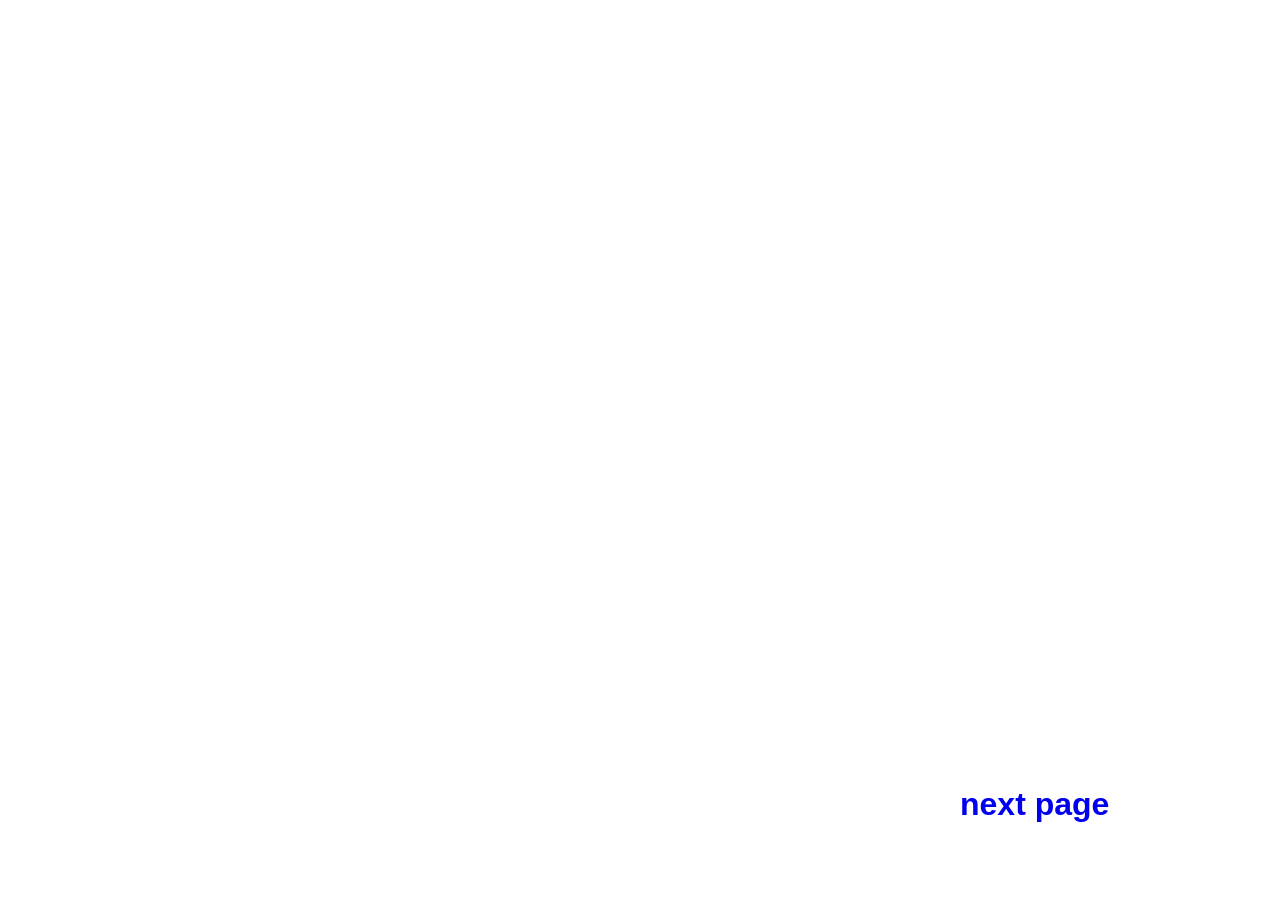
==== page10.html @ da6fdc3a "edits" ====
<!DOCTYPE html>
<html lang="en">
  <head>
    <script src="https://cdn.jsdelivr.net/npm/p5@1.11.5/lib/p5.js"></script>
    <script src="https://cdnjs.cloudflare.com/ajax/libs/p5.js/1.11.3/addons/p5.sound.min.js"></script>
    <link rel="stylesheet" type="text/css" href="style.css">
    <meta charset="utf-8" />

<title>The Very Hungry Caterpillar</title>

  </head>
  <body>
    <a href="page11.js">
        <h1>next page</h1>
      </a> 
    <script src="page10.js"></script>
  </body>
</html>
---- style.css ----
@import url("https://use.typekit.net/tvi4tep.css");

html, body {
  margin: 0;
  padding: 0;
  font-family: chinchilla, sans-serif;
  font-style: normal;
  font-weight: 400;
}

canvas {
  display: block;
  align-content: center;
  position:absolute;
  margin: auto;
  margin-top: 1%;
}

h1 {
  position: absolute;
  top: 85%;
  left: 75%;
}
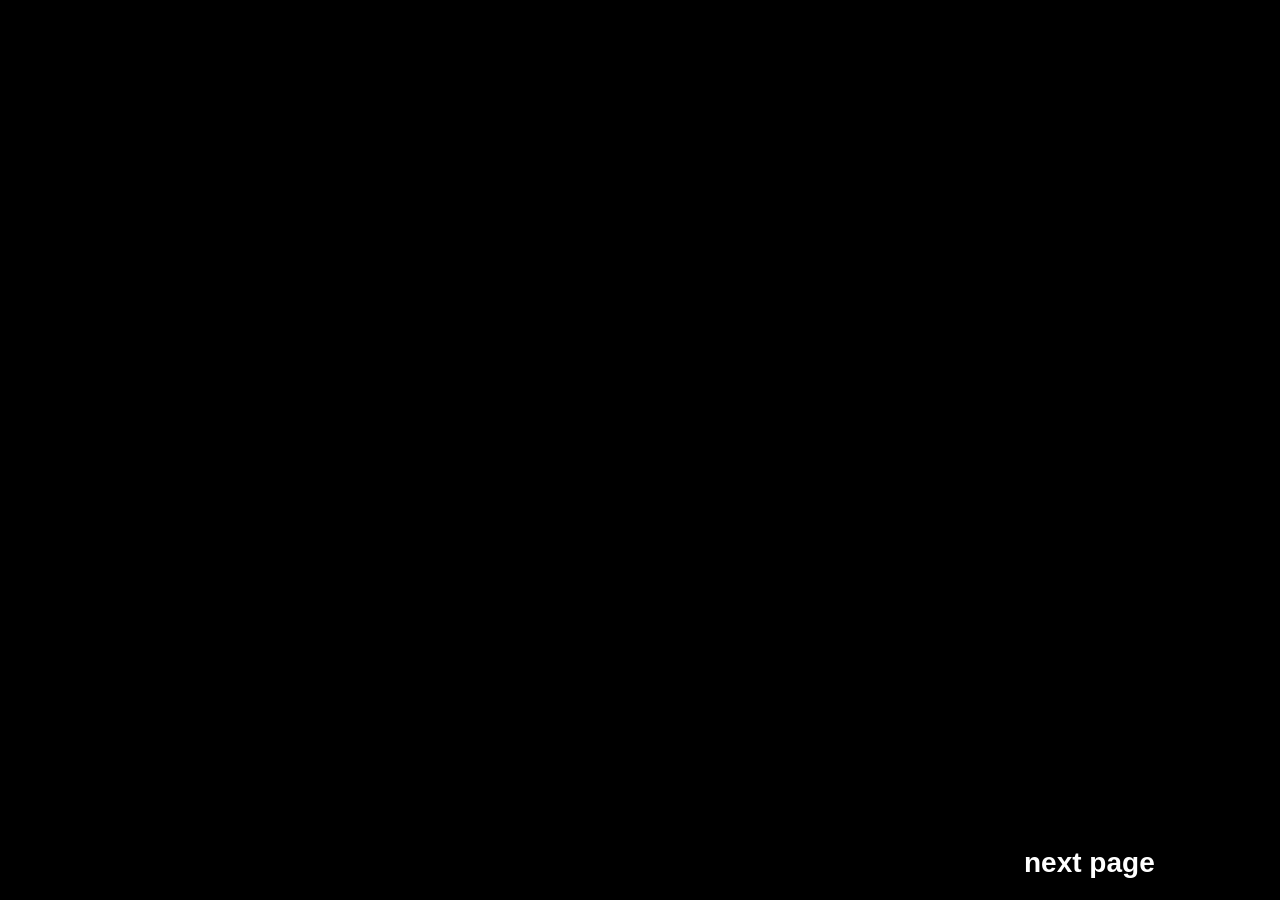
==== commit 20fd6e67: "edits" ====
--- a/page10.html
+++ b/page10.html
@@ -10,7 +10,7 @@
 
   </head>
   <body>
-    <a href="page11.js">
+    <a href="page11.html">
         <h1>next page</h1>
       </a> 
     <script src="page10.js"></script>
--- a/style.css
+++ b/style.css
@@ -1,6 +1,7 @@
 @import url("https://use.typekit.net/tvi4tep.css");
 
 html, body {
+  background-color: black;
   margin: 0;
   padding: 0;
   font-family: chinchilla, sans-serif;
@@ -10,14 +11,38 @@
 
 canvas {
   display: block;
-  align-content: center;
-  position:absolute;
   margin: auto;
-  margin-top: 1%;
+  margin-top: 2%;
 }
 
 h1 {
   position: absolute;
-  top: 85%;
-  left: 75%;
+  font-size: 28px;
+  top: 92%;
+  left: 80%;
+
+  color: white;
+}
+
+#butterfly {
+  align-content: center;
+  position: absolute;
+  top: 30%;
+  left: 15%;
+  width: 70%;
+  animation-name: float; 
+  animation-iteration-count: infinite;
+  animation-duration: 2s;
+  animation-direction: alternate-reverse;
+  animation-timing-function: ease-in-out;
+}
+
+@keyframes float {
+  from {
+      top: 10%; 
+  }
+
+  to {
+      top: 16%; 
+  }
 }
